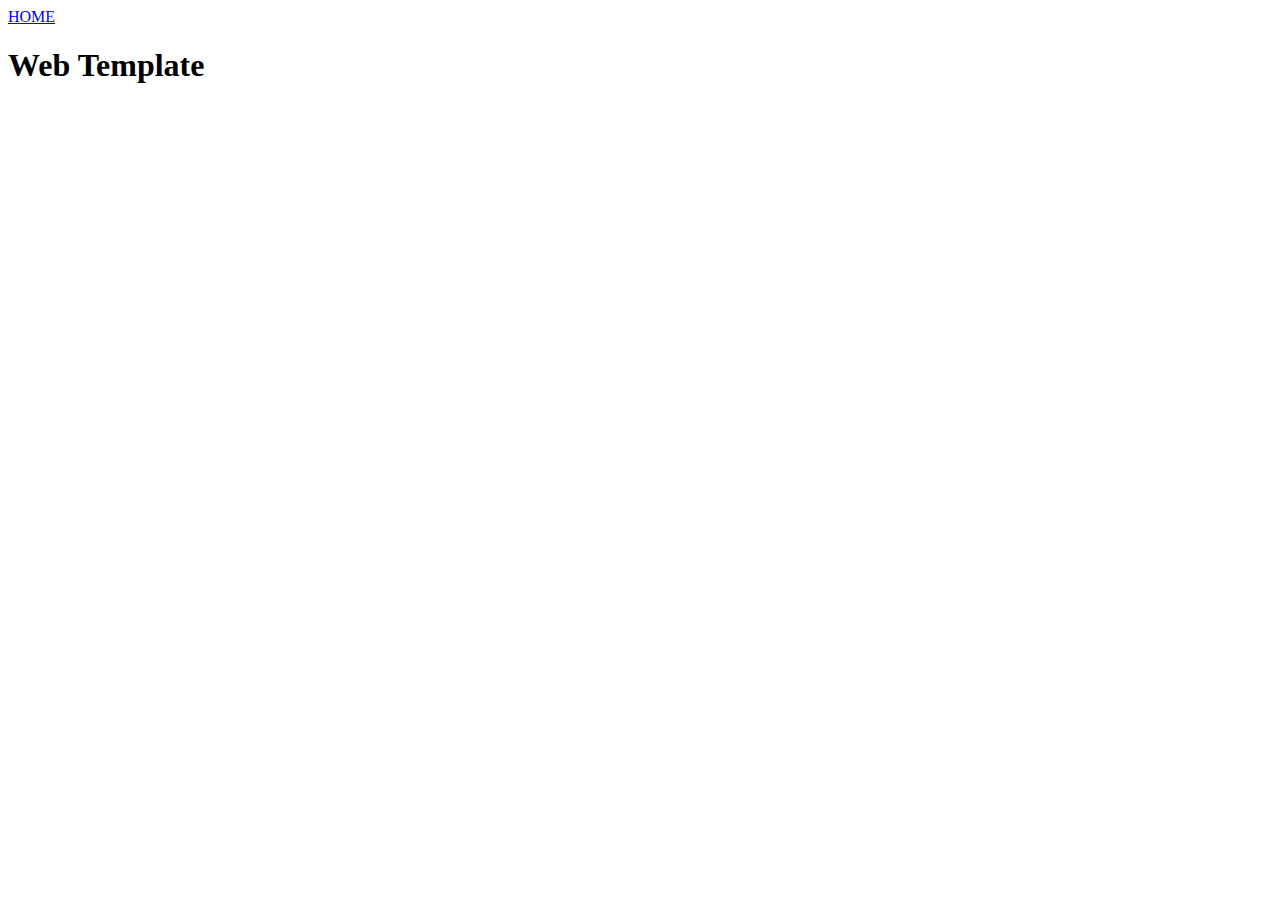
==== webroot/template.html @ 699bf610 "Switch to static Web App" ====
<!DOCTYPE html>

<html>
	
	<head>

		<title>Web Template</title>

		<meta charset="utf-8"/>
		<meta name="viewport" content="width=device-width, initial-scale=1.0">
		<link rel="stylesheet" href="xengineering.css" type="text/css">

	</head>
	
	<body>

		<div class="xmenu">
			<a href="https://example.com">HOME</a>
		</div>

		<div class="xcontent">
			<h1>Web Template</h1>
		</div>

	</body>

</html>
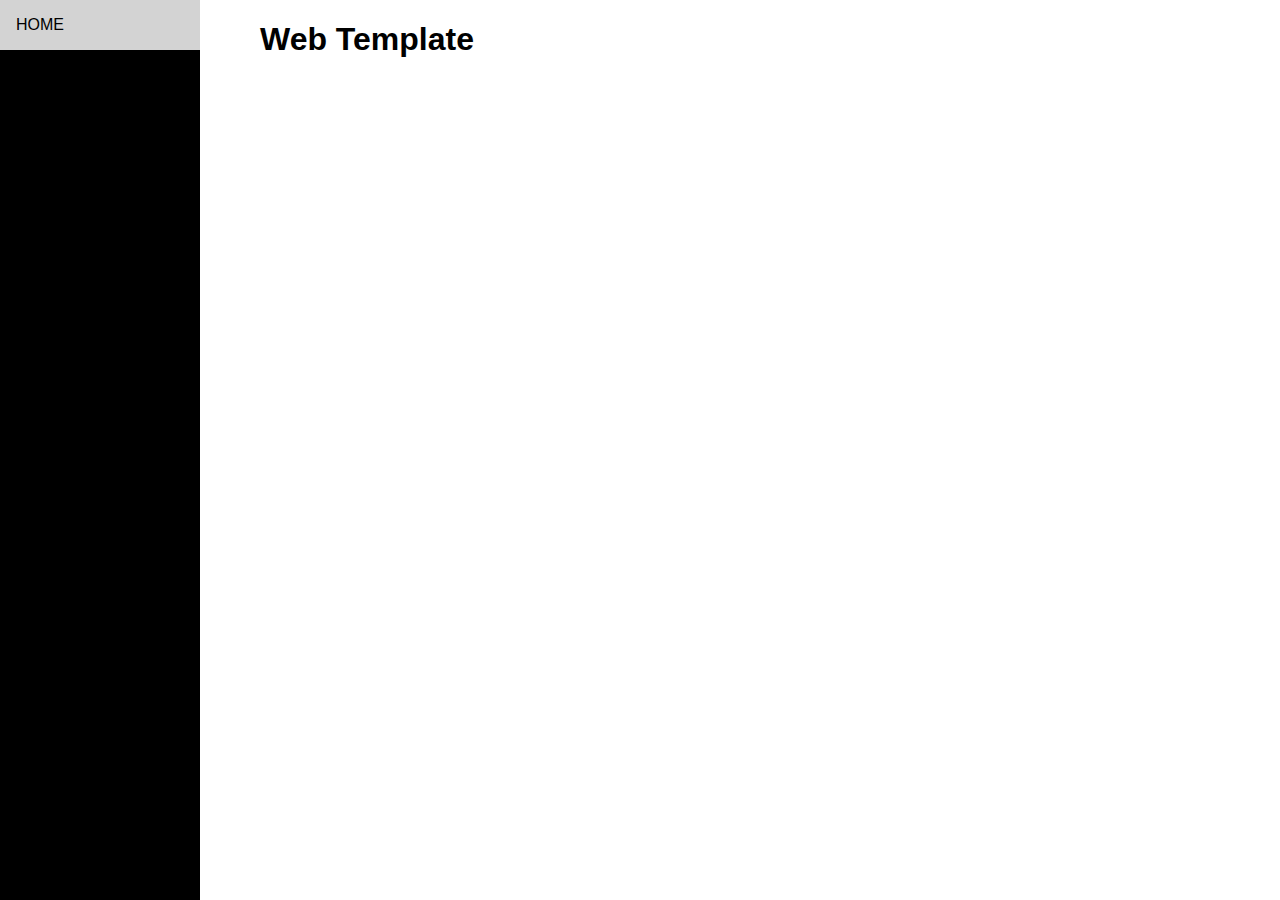
==== commit a46322e7: "FIx CSS for template file" ====
--- a/webroot/template.html
+++ b/webroot/template.html
@@ -8,7 +8,7 @@
 
 		<meta charset="utf-8"/>
 		<meta name="viewport" content="width=device-width, initial-scale=1.0">
-		<link rel="stylesheet" href="xengineering.css" type="text/css">
+		<link rel="stylesheet" href="css/xengineering.css" type="text/css">
 
 	</head>
 	
--- a/webroot/css/xengineering.css
+++ b/webroot/css/xengineering.css
@@ -0,0 +1,111 @@
+
+
+/*
+    web-template - A Template Project for dynamic Web Applications.
+
+    Copyright (C) 2020  xengineering
+
+    This program is free software: you can redistribute it and/or modify
+    it under the terms of the GNU Affero General Public License as published
+    by the Free Software Foundation, either version 3 of the License, or
+    (at your option) any later version.
+
+    This program is distributed in the hope that it will be useful,
+    but WITHOUT ANY WARRANTY; without even the implied warranty of
+    MERCHANTABILITY or FITNESS FOR A PARTICULAR PURPOSE.  See the
+    GNU Affero General Public License for more details.
+
+    You should have received a copy of the GNU Affero General Public License
+    along with this program.  If not, see <https://www.gnu.org/licenses/>.
+*/
+
+
+/*
+  General Stuff
+*/
+
+* {
+  box-sizing: border-box;  /* Include padding and border in the element's total width and height */
+}
+
+body {
+  margin: 0;  /* avoid ugly white margin */
+  font-family: Arial, Helvetica, sans-serif;  /* select a nice font */
+}
+
+.xmenu {
+  background-color: black;
+}
+
+.xcontent {
+  background-color: white;
+}
+
+.xmenu a {
+  color: lightgray;
+  text-decoration: none;  /* disable ugly underlined links */
+}
+
+/* How should the link behave if the mouse is over this item? */
+.xmenu a:hover {
+  background-color: lightgray;
+  color: black;
+}
+
+
+
+/*
+  Default Geometry / Geometry for Phones ('Mobile First Development')
+*/
+
+.xcontent {
+  padding-left: 20px;
+  padding-right: 20px;
+  text-align: justify;
+}
+
+.xmenu a {
+  display: block;
+  padding: 16px;
+  text-align: center;
+}
+
+
+
+/*
+  Geometry for Tablets
+*/
+
+@media only screen and (min-width: 600px) {
+  /* empty --> same rules as for phones */
+}
+
+
+
+/*
+  Geometry for Desktops
+*/
+
+@media only screen and (min-width: 768px) {
+
+  .xmenu {
+    height: 100%;
+    width: 200px;
+    position: fixed;  /* position fixed in top left corner (with offset) */
+    top: 0px;  /* disable the offset from top left corner */
+  }
+
+  .xmenu a {
+    text-align: left;
+  }
+
+  .xcontent {
+    margin-left: 200px;  /* transparent margin on the left for .xmenu */
+  }
+
+  .xcontent *{  /* everything inside the content container */
+    max-width: 960px;  /* maximum width on desktops should be 960 px */
+    margin-left: auto;  /* center it with margin */
+    margin-right: auto;  /* center it with margin */
+  }
+}
